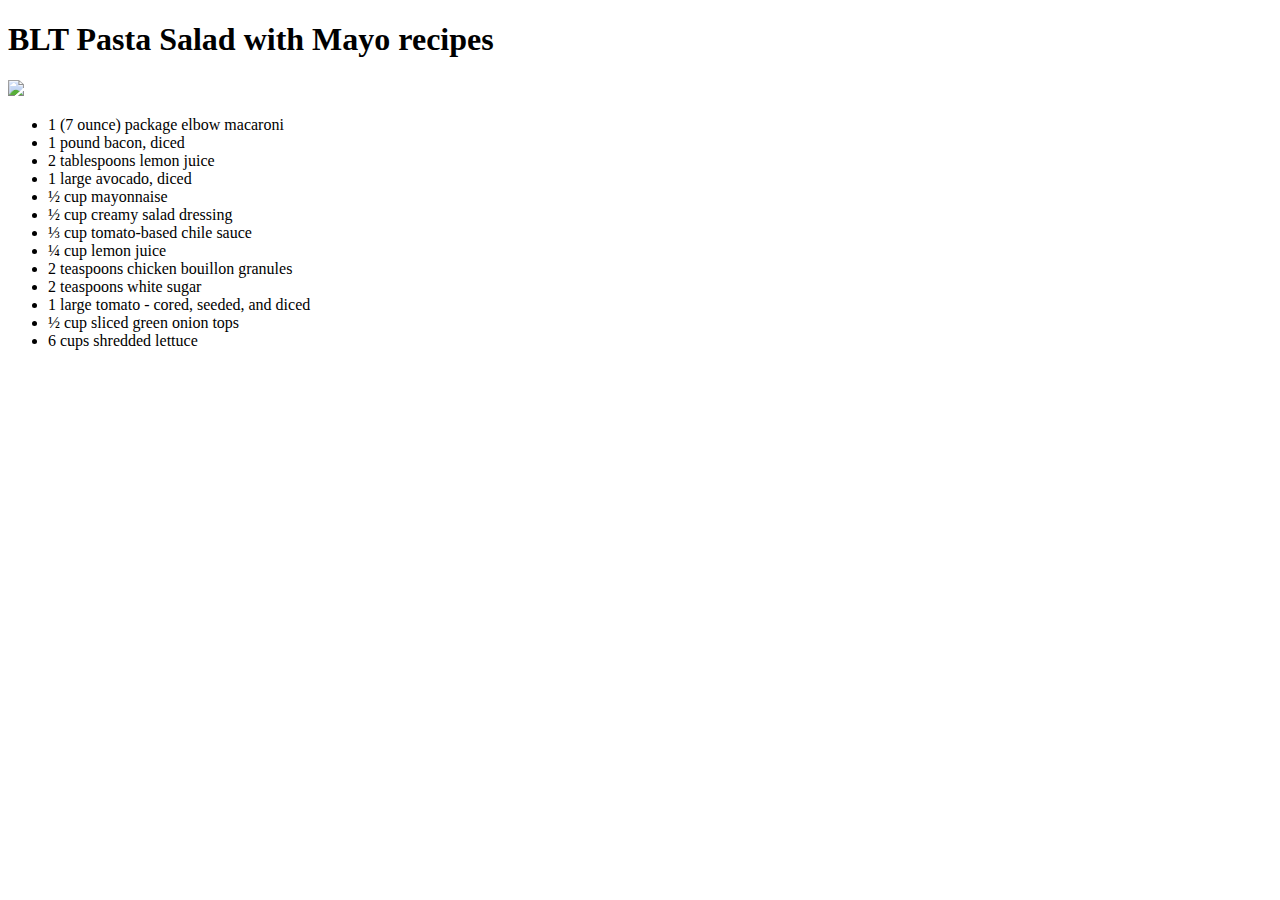
==== BLT macoroni.html @ a609bad0 "Add files via upload" ====
<!DOCTYPE html>

<html>
<head>
    <meta charset="utf-8">
    <title>BLT Pasta Salad with Mayo</title>

</head>
<h1>BLT Pasta Salad with Mayo recipes</h1>
<img src="https://imagesvc.meredithcorp.io/v3/mm/image?url=https%3A%2F%2Fpublic-assets.meredithcorp.io%2F1d7efc0b18529c50ec0819e6490fe9bc%2F1657555704BLT%20Pasta%20Salad%20with%20Mayo.jpeg&w=595&h=398&c=sc&poi=face&q=60"
width="150" length="100">

<ul>
<li>1 (7 ounce) package elbow macaroni</li>
<li>1 pound bacon, diced</li>
<li>2 tablespoons lemon juice</li>
<li>1 large avocado, diced</li>
<li>½ cup mayonnaise</li>
<li>½ cup creamy salad dressing</li>
<li>⅓ cup tomato-based chile sauce</li>
<li>¼ cup lemon juice</li>
<li>2 teaspoons chicken bouillon granules</li>
<li>2 teaspoons white sugar</li>
<li>1 large tomato - cored, seeded, and diced</li>
<li>½ cup sliced green onion tops</li>
<li>6 cups shredded lettuce</li>
</ul>





</html>
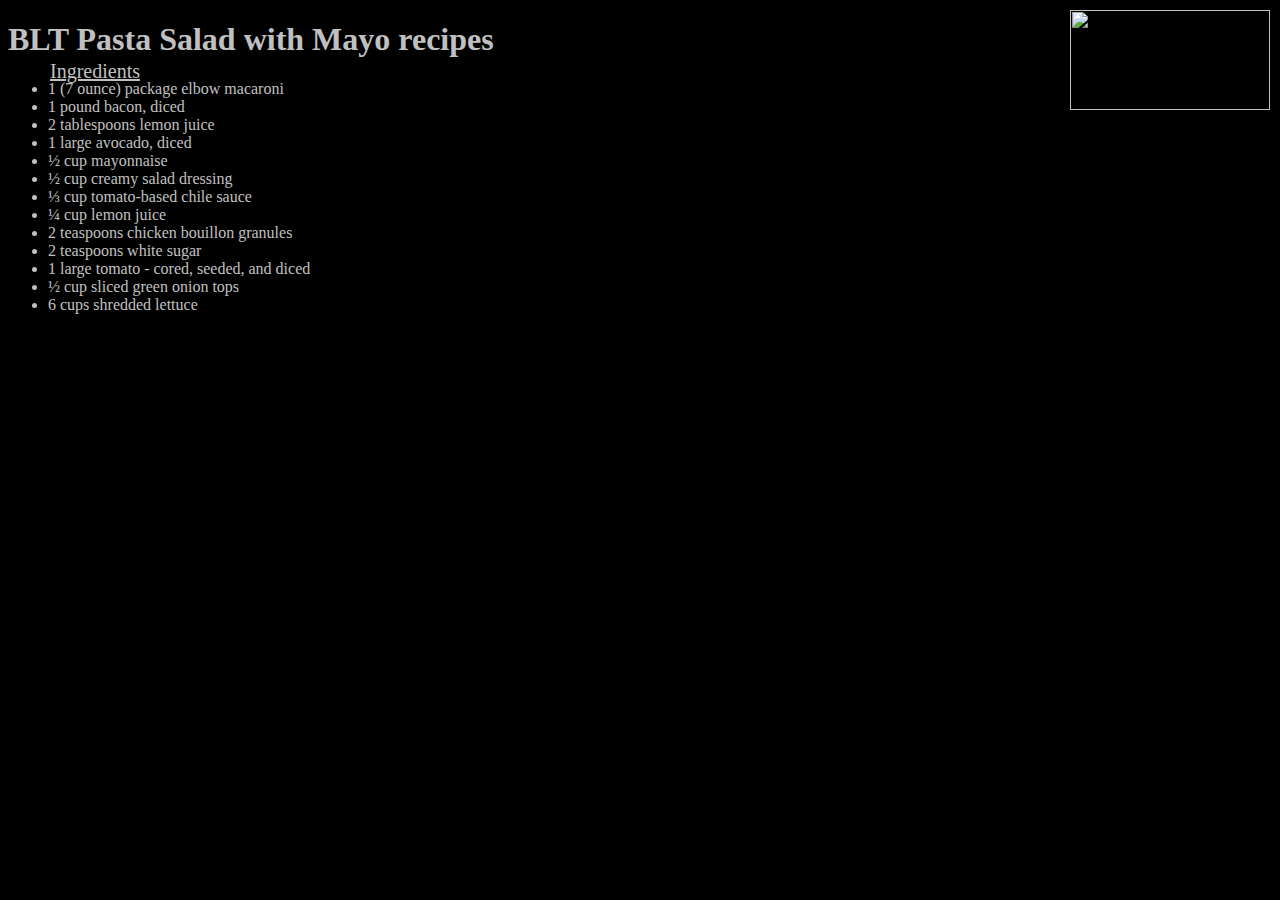
==== commit fe866f1b: "Add files via upload" ====
--- a/BLT macoroni.html
+++ b/BLT macoroni.html
@@ -4,12 +4,13 @@
 <head>
     <meta charset="utf-8">
     <title>BLT Pasta Salad with Mayo</title>
+    <link rel="stylesheet" href="Style.css">
+</head>
+<body>
+<h1>BLT Pasta Salad with Mayo recipes</h1>
+<img src="https://imagesvc.meredithcorp.io/v3/mm/image?url=https%3A%2F%2Fpublic-assets.meredithcorp.io%2F1d7efc0b18529c50ec0819e6490fe9bc%2F1657555704BLT%20Pasta%20Salad%20with%20Mayo.jpeg&w=595&h=398&c=sc&poi=face&q=60">
 
-</head>
-<h1>BLT Pasta Salad with Mayo recipes</h1>
-<img src="https://imagesvc.meredithcorp.io/v3/mm/image?url=https%3A%2F%2Fpublic-assets.meredithcorp.io%2F1d7efc0b18529c50ec0819e6490fe9bc%2F1657555704BLT%20Pasta%20Salad%20with%20Mayo.jpeg&w=595&h=398&c=sc&poi=face&q=60"
-width="150" length="100">
-
+<div> <u>Ingredients</u></div>
 <ul>
 <li>1 (7 ounce) package elbow macaroni</li>
 <li>1 pound bacon, diced</li>
@@ -25,7 +26,7 @@
 <li>½ cup sliced green onion tops</li>
 <li>6 cups shredded lettuce</li>
 </ul>
-
+</body>
 
 
 
--- a/Style.css
+++ b/Style.css
@@ -0,0 +1,36 @@
+body {
+   
+   color: silver;
+   font-family: 'Times New Roman', Times, serif;
+   background-color: black;
+
+}
+
+h1{
+   color: silver;
+   
+}
+
+div {
+   color: silver;
+   font-size: 20px;
+   position: absolute;
+   right: 30px;
+   left: 50px;
+   top: 60px;
+
+   
+   
+   
+   
+}
+
+
+img{
+   height: 100px;
+   width: 200px; 
+   position: absolute;
+   right: 10px;
+   top: 10px;
+  
+}
